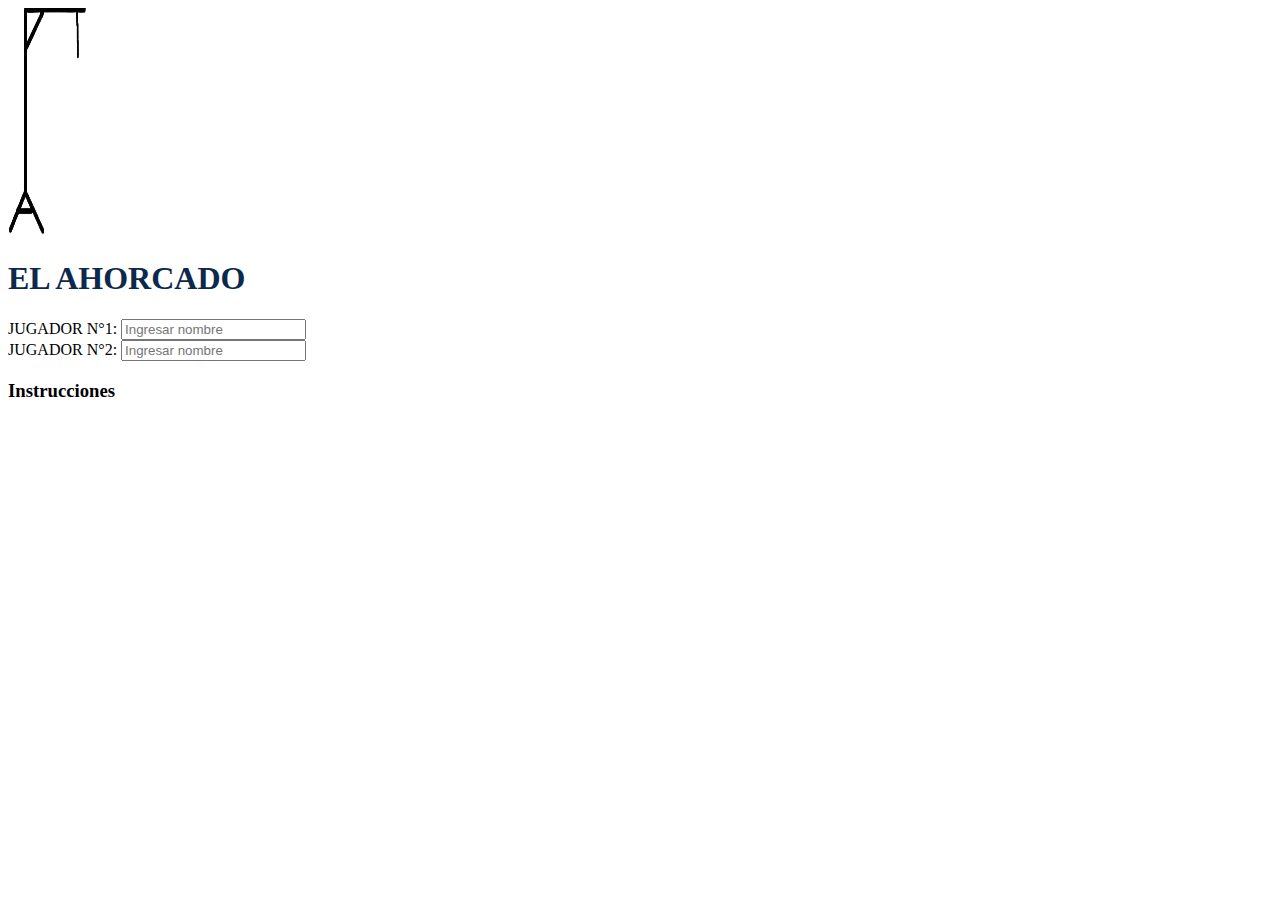
==== index.html @ 74313702 "Actualicion del proyecto" ====
<!DOCTYPE html>
<html lang="es">
<head>
    <meta charset="UTF-8">
    <title>EL AHORCADO</title>
    <meta content="Milagros Mansilla, Francina Zuliani" name="autor">
    <meta content="Web juego El Ahorcado" name="descripcion">
    <meta content="Juego, Puntaje, Palabras, Letras" name="Palabras-Claves">
    <link rel="stylesheet" href="Primerapagina.css" type="text/css">
</head>
<body>
<header>
    <img src="IMAGEN_AHORCADO-removebg-preview (1).png" height="227" width="80"/>
    <h1 id="tituloPrincipal"><b>EL AHORCADO</b></h1>
</header>
<section>
    <form>
        JUGADOR N°1: <input type="text" placeholder="Ingresar nombre"> <br>
        JUGADOR N°2: <input type="text" placeholder="Ingresar nombre"> <br>
    </form>
</section>

<aside>
    <h3>Instrucciones</h3>
</aside>
</body>
</html>
---- Primerapagina.css ----
h1
{
    color: #0c284c;
}
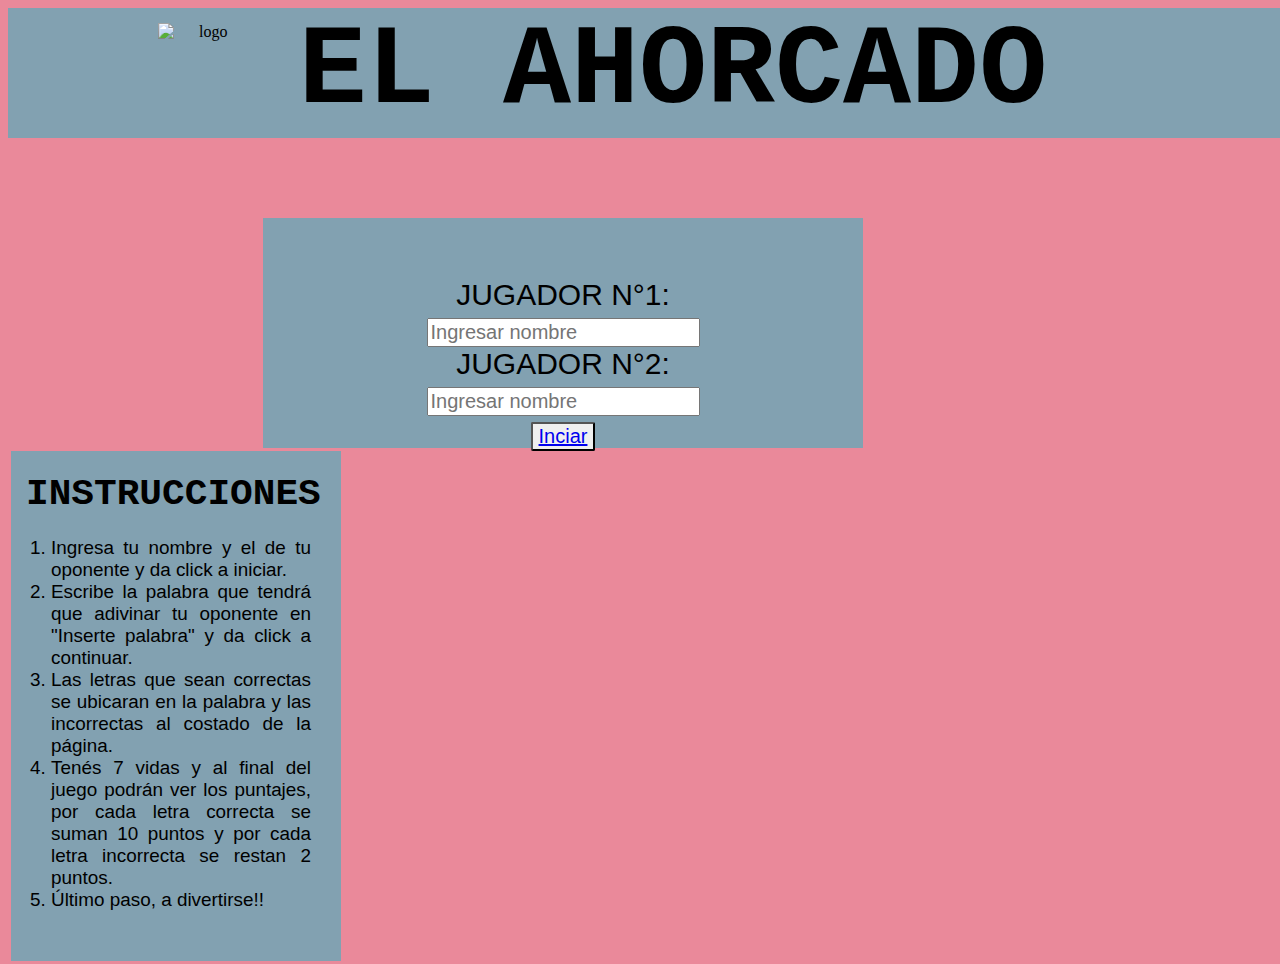
==== commit 29469f12: "actualizacion" ====
--- a/index.html
+++ b/index.html
@@ -7,21 +7,36 @@
     <meta content="Web juego El Ahorcado" name="descripcion">
     <meta content="Juego, Puntaje, Palabras, Letras" name="Palabras-Claves">
     <link rel="stylesheet" href="Primerapagina.css" type="text/css">
+    <link rel="shotcut icon" href="Imágenes/icon_944242d44602cf5e4024530527334f96.ico">
+
 </head>
 <body>
-<header>
-    <img src="IMAGEN_AHORCADO-removebg-preview (1).png" height="227" width="80"/>
-    <h1 id="tituloPrincipal"><b>EL AHORCADO</b></h1>
-</header>
-<section>
-    <form>
-        JUGADOR N°1: <input type="text" placeholder="Ingresar nombre"> <br>
-        JUGADOR N°2: <input type="text" placeholder="Ingresar nombre"> <br>
-    </form>
-</section>
-
-<aside>
-    <h3>Instrucciones</h3>
-</aside>
+<div>
+    <header>
+        <h1 id="tituloPrincipal"><b>EL AHORCADO</b></h1>
+        <img src="Imágenes/87 sin título_20210511201917.png" alt="logo"/>
+    </header>
+</div>
+<div>
+    <section>
+        <form>
+            <label>JUGADOR N°1:<input type="text" placeholder="Ingresar nombre"></label><br>
+            <label>JUGADOR N°2:<input type="text" placeholder="Ingresar nombre"></label><br>
+            <button type="button" name="Iniciar"> <a href="http://localhost:63342/C%C3%B3digo/palabra.html?_ijt=j86fa1u79nt85c08dcko2dnh91">Inciar</a></button>
+        </form>
+    </section>
+</div>
+<div>
+    <aside>
+        <h3>INSTRUCCIONES</h3>
+        <ol>
+            <li>Ingresa tu nombre y el de tu oponente y da click a iniciar.</li>
+            <li>Escribe la palabra que tendrá que adivinar tu oponente en "Inserte palabra" y da click a continuar.</li>
+            <li>Las letras que sean correctas se ubicaran en la palabra y las incorrectas al costado de la página.</li>
+            <li>Tenés 7 vidas y al final del juego podrán ver los puntajes, por cada letra correcta se suman 10 puntos y por cada letra incorrecta se restan 2 puntos. </li>
+            <li>Último paso, a divertirse!!</li>
+        </ol>
+    </aside>
+</div>
 </body>
 </html>--- a/Primerapagina.css
+++ b/Primerapagina.css
@@ -1,5 +1,207 @@
-h1
-{
-    color: #0c284c;
-}
-
+header {
+    background-color: #82a1b1;
+    width: 1330px;
+    height: 130px;
+    text-align: center;
+    vertical-align: center;
+    position: relative;
+}
+img {
+    height: 25mm;
+    width: 25mm;
+    float: left;
+    position: absolute;
+    left: 150px;
+    top: 15px;
+}
+h1 {
+    color: #000000;
+    font-family: "Courier New";
+    text-align: center;
+    font-size: 30mm;
+    margin: 0px;
+
+}
+section
+{
+    float: left;
+    width: 600px;
+    height: 200px;
+    background: #82a1b1;
+    margin-top: 80px;
+    margin-right: 140px;
+    margin-left: 255px;
+    padding-top: 0px;
+    padding-bottom: 30px;
+}
+form{
+    vertical-align: middle;
+    horiz-align: center;
+    text-align: center;
+    font-size: 30px;
+    padding: 60px;
+    font-family: Arial;
+}
+button
+{
+    font-size: 20px;
+    border-radius: 2px;
+}
+input
+{
+    font-size: 20px;
+}
+aside
+{
+    width: 300px;
+    height: 480px;
+    background: #82a1b1;
+    float: left;
+    padding-right: 30px;
+    padding-bottom: 30px;
+    margin: 3px;
+}
+h3
+{
+    text-align: center;
+    font-size: 10mm;
+    padding-bottom: 0px;
+    line-height: 10px;
+    font-family: "Courier New";
+    padding-left: 15px;
+}
+
+li{
+    text-align: justify;
+    font-size: 5mm;
+    font-family: "Arial";
+}
+body
+{
+    background-color: #ea899a;
+}
+#puntajes
+{
+    float: left;
+    width: 300px;
+    height: 430px;
+    background: #82a1b1;
+    margin: 10px;
+}
+#sectionjuego
+{
+    float: left;
+    position: relative;
+    width: 972px;
+    height: 430px;
+    background: #82a1b1;
+    margin-top: 10px;
+    margin-right: 10px;
+    margin-left: 1px;
+    padding-bottom: 30px;
+}
+#horca
+{
+    position: absolute;
+    width: 200px;
+    height: 260px;
+    top: 100px;
+    left:80px;
+}
+
+#puntaje
+{
+    width: 80px;
+    height: 60px;
+    background-color: #ffb3e7;
+    padding-left: 20px;
+    padding-right: 20px;
+    margin-left: 100px;
+}
+#letras
+{
+    text-align: center;
+    font-size: 10mm;
+    padding-bottom: 0px;
+    line-height: 10px;
+    font-family: "Courier New";
+    padding-left: 15px;
+}
+#letra
+{
+    width: 80px;
+    height: 60px;
+    background-color: #ffb3e7;
+    padding-left: 20px;
+    padding-right: 20px;
+    margin-left: 100px;
+}
+#palabra
+{
+    width: 500px;
+    height: 200px;
+    background-color: #ffb3e7;
+    padding-left: 20px;
+    padding-right: 20px;
+    margin-left: 350px;
+    margin-top: 150px;
+    position: absolute;
+
+}
+#muñeco
+{
+    width: 45px;
+    height: 150px;
+    background-color: #ffb3e7;
+    padding-left: 20px;
+    padding-right: 80px;
+    margin-left: 180px;
+    margin-top: 150px;
+    margin-right: 500px;
+    padding-bottom: 50px;
+    position: relative;
+}
+#nombrejug
+{
+    width: 160px;
+    height: 60px;
+    background-color: #ffb3e7;
+    padding-left: 15px;
+    padding-right: 20px;
+    margin-left: 300px;
+    margin-top: 80px;
+}
+#ingpalabras
+{
+    float: left;
+    position: relative;
+    width: 800px;
+    height: 400px;
+    background: #82a1b1;
+    margin-top: 10px;
+    margin-right: 10px;
+    margin-left: 280px;
+    padding-bottom: 30px;
+}
+#buttonpalabra
+{
+    font-size: 20px;
+    border-radius: 2px;
+    margin-top: 20px;
+}
+#inpingresar
+{
+    font-size: 25px;
+    margin-top: 30px;
+}
+#h3palabra
+{
+    text-align: center;
+    font-size: 10mm;
+    line-height: 8px;
+    font-family: "Courier New";
+    padding-left: 15px;
+    padding-top: 0px;
+    padding-bottom: 10px;
+    margin-top: 0px;
+}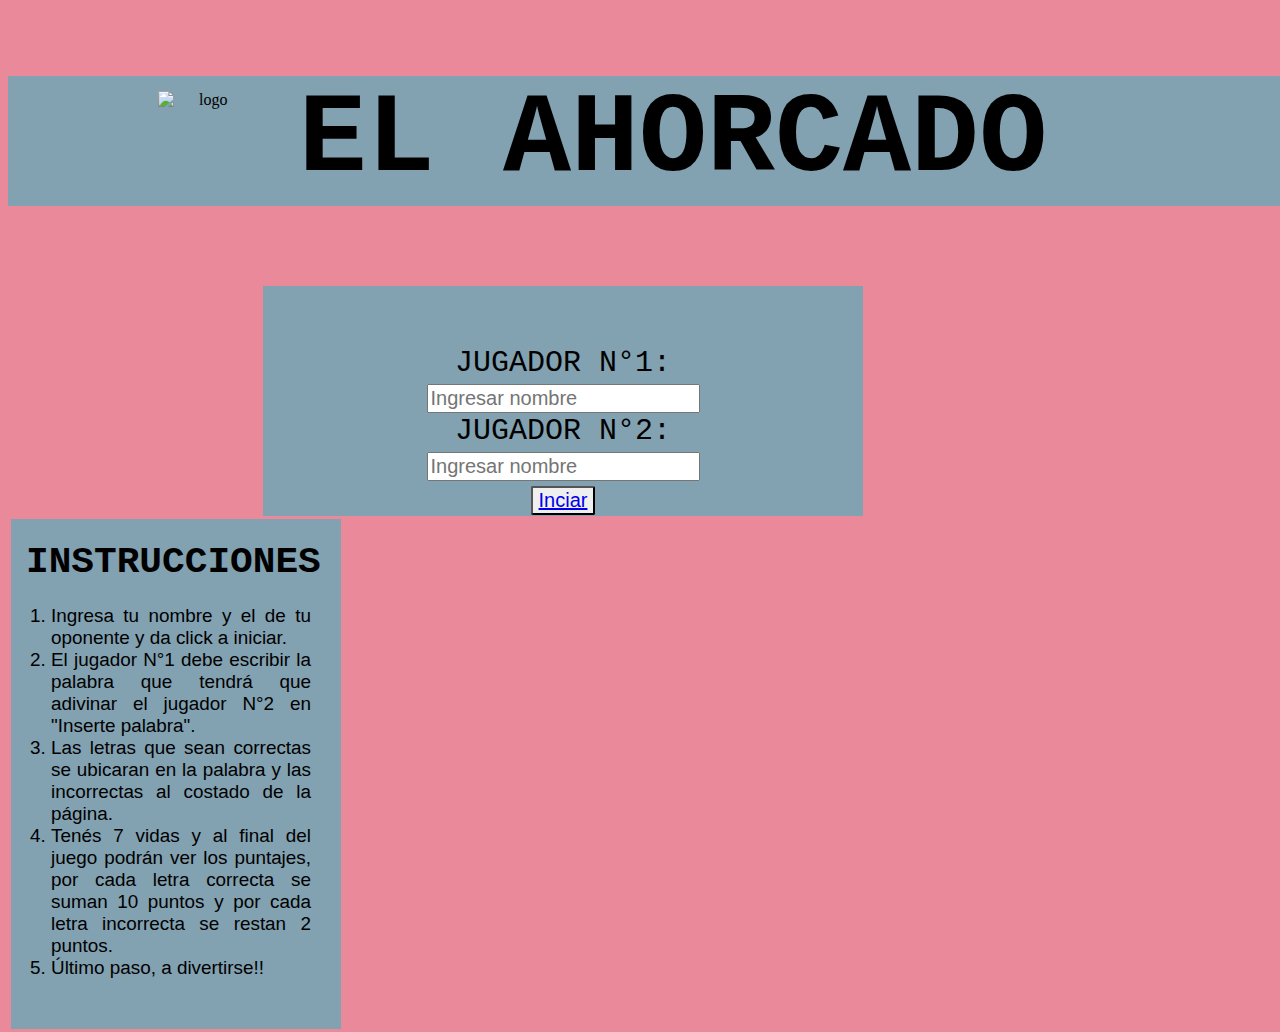
==== commit 51d575c9: "." ====
--- a/index.html
+++ b/index.html
@@ -8,6 +8,7 @@
     <meta content="Juego, Puntaje, Palabras, Letras" name="Palabras-Claves">
     <link rel="stylesheet" href="Primerapagina.css" type="text/css">
     <link rel="shotcut icon" href="Imágenes/icon_944242d44602cf5e4024530527334f96.ico">
+    <script type="text/javascript" src="funciones.js"></script>
 
 </head>
 <body>
@@ -19,10 +20,11 @@
 </div>
 <div>
     <section>
-        <form>
-            <label>JUGADOR N°1:<input type="text" placeholder="Ingresar nombre"></label><br>
-            <label>JUGADOR N°2:<input type="text" placeholder="Ingresar nombre"></label><br>
-            <button type="button" name="Iniciar"> <a href="http://localhost:63342/C%C3%B3digo/palabra.html?_ijt=j86fa1u79nt85c08dcko2dnh91">Inciar</a></button>
+        <form name="nombrejug">
+            <label>JUGADOR N°1:</label><input id="inpj1" type="text" name="jugadorn1" placeholder="Ingresar nombre" onchange="nombre(this.id,this.value)">
+            <br>
+            <label>JUGADOR N°2:</label><input id="inpj2" type="text" name="jugadorn2" placeholder="Ingresar nombre"onchange="nombre2(this.id,this.value)"><br>
+            <button type="button" name="Iniciar"> <a href=http://localhost:63342/proyecto2021-mansilla-zuliani/palabra.html?_ijt=5fgtkt1riktd5jvs31g591s5sv">Inciar</a></button>
         </form>
     </section>
 </div>
@@ -31,7 +33,7 @@
         <h3>INSTRUCCIONES</h3>
         <ol>
             <li>Ingresa tu nombre y el de tu oponente y da click a iniciar.</li>
-            <li>Escribe la palabra que tendrá que adivinar tu oponente en "Inserte palabra" y da click a continuar.</li>
+            <li>El jugador N°1 debe escribir la palabra que tendrá que adivinar el jugador N°2 en "Inserte palabra".</li>
             <li>Las letras que sean correctas se ubicaran en la palabra y las incorrectas al costado de la página.</li>
             <li>Tenés 7 vidas y al final del juego podrán ver los puntajes, por cada letra correcta se suman 10 puntos y por cada letra incorrecta se restan 2 puntos. </li>
             <li>Último paso, a divertirse!!</li>
--- a/Primerapagina.css
+++ b/Primerapagina.css
@@ -19,8 +19,6 @@
     font-family: "Courier New";
     text-align: center;
     font-size: 30mm;
-    margin: 0px;
-
 }
 section
 {
@@ -31,7 +29,6 @@
     margin-top: 80px;
     margin-right: 140px;
     margin-left: 255px;
-    padding-top: 0px;
     padding-bottom: 30px;
 }
 form{
@@ -40,12 +37,20 @@
     text-align: center;
     font-size: 30px;
     padding: 60px;
-    font-family: Arial;
+    font-family: "Courier New";
 }
 button
 {
     font-size: 20px;
     border-radius: 2px;
+}
+.inpj1
+{
+    font-size: 20px;
+}
+.inpj2
+{
+    font-size: 20px;
 }
 input
 {
@@ -65,7 +70,6 @@
 {
     text-align: center;
     font-size: 10mm;
-    padding-bottom: 0px;
     line-height: 10px;
     font-family: "Courier New";
     padding-left: 15px;
@@ -111,6 +115,21 @@
 
 #puntaje
 {
+    background-color: #ffb3e7;
+    padding-left: 20px;
+    padding-right: 20px;
+    margin-left: 100px;
+}
+#letras
+{
+    text-align: center;
+    font-size: 10mm;
+    line-height: 10px;
+    font-family: "Courier New";
+    padding-left: 15px;
+}
+#letra
+{
     width: 80px;
     height: 60px;
     background-color: #ffb3e7;
@@ -118,28 +137,8 @@
     padding-right: 20px;
     margin-left: 100px;
 }
-#letras
-{
-    text-align: center;
-    font-size: 10mm;
-    padding-bottom: 0px;
-    line-height: 10px;
-    font-family: "Courier New";
-    padding-left: 15px;
-}
-#letra
-{
-    width: 80px;
-    height: 60px;
-    background-color: #ffb3e7;
-    padding-left: 20px;
-    padding-right: 20px;
-    margin-left: 100px;
-}
 #palabra
 {
-    width: 500px;
-    height: 200px;
     background-color: #ffb3e7;
     padding-left: 20px;
     padding-right: 20px;
@@ -150,21 +149,17 @@
 }
 #muñeco
 {
-    width: 45px;
-    height: 150px;
-    background-color: #ffb3e7;
-    padding-left: 20px;
+    background-color: #ffb3e7;
+    padding-left: 60px;
     padding-right: 80px;
-    margin-left: 180px;
-    margin-top: 150px;
-    margin-right: 500px;
+    margin-left: 150px;
+    margin-top: 50px;
+    margin-right: 280px;
     padding-bottom: 50px;
     position: relative;
 }
 #nombrejug
 {
-    width: 160px;
-    height: 60px;
     background-color: #ffb3e7;
     padding-left: 15px;
     padding-right: 20px;
@@ -192,7 +187,7 @@
 #inpingresar
 {
     font-size: 25px;
-    margin-top: 30px;
+    margin-top: 20px;
 }
 #h3palabra
 {
@@ -201,7 +196,26 @@
     line-height: 8px;
     font-family: "Courier New";
     padding-left: 15px;
-    padding-top: 0px;
+}
+
+#il
+{
+    padding-top: 30px;
+    text-align: center;
+    font-size: 8mm;
+    line-height: 8px;
+    font-family: "Courier New";
+    margin-bottom: 10px;
     padding-bottom: 10px;
-    margin-top: 0px;
+}
+.comprobarletra
+{
+    border-radius: 2px;
+    margin-top: 40px;
+    padding-left: 20px;
+    width: 70px;
+    height: 35px;
+    margin-left: 250px;
+    font-size: 20px;
+    padding-top: 20px;
 }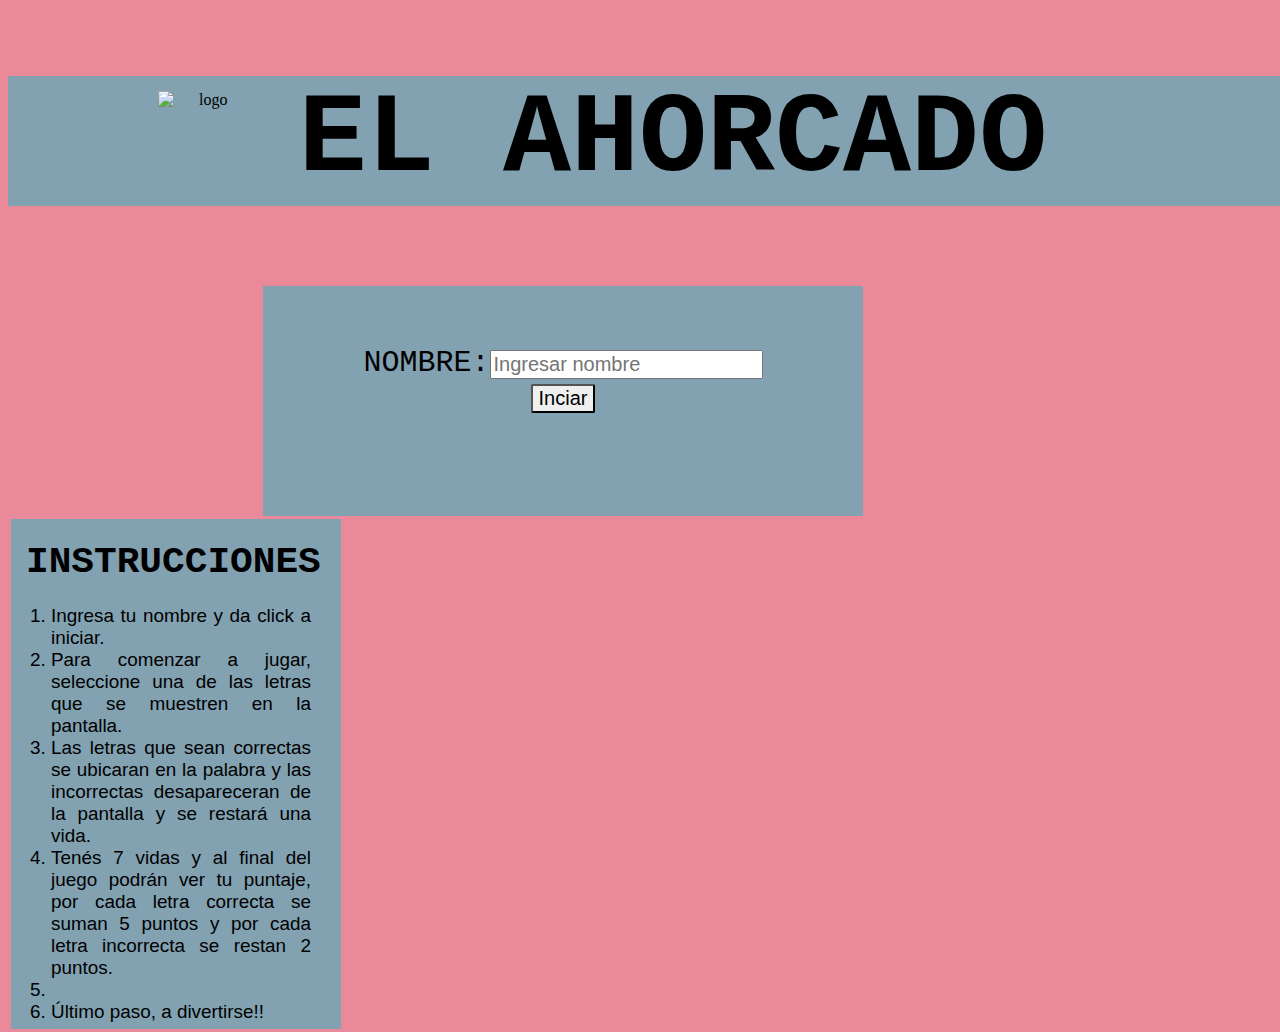
==== commit 3a278595: "actualiz" ====
--- a/index.html
+++ b/index.html
@@ -21,10 +21,9 @@
 <div>
     <section>
         <form name="nombrejug">
-            <label>JUGADOR N°1:</label><input id="inpj1" type="text" name="jugadorn1" placeholder="Ingresar nombre" onchange="nombre(this.id,this.value)">
+            <label>NOMBRE:</label><input id="inpj1" type="text" name="jugadorn1" placeholder="Ingresar nombre" onchange="nombre(this.id,this.value)">
             <br>
-            <label>JUGADOR N°2:</label><input id="inpj2" type="text" name="jugadorn2" placeholder="Ingresar nombre"onchange="nombre2(this.id,this.value)"><br>
-            <button type="button" name="Iniciar"> <a href=http://localhost:63342/proyecto2021-mansilla-zuliani/palabra.html?_ijt=5fgtkt1riktd5jvs31g591s5sv">Inciar</a></button>
+            <button type="button" class="boton" name="Iniciar" onclick="location.href='juego.html'"> Inciar</button>
         </form>
     </section>
 </div>
@@ -32,10 +31,11 @@
     <aside>
         <h3>INSTRUCCIONES</h3>
         <ol>
-            <li>Ingresa tu nombre y el de tu oponente y da click a iniciar.</li>
-            <li>El jugador N°1 debe escribir la palabra que tendrá que adivinar el jugador N°2 en "Inserte palabra".</li>
-            <li>Las letras que sean correctas se ubicaran en la palabra y las incorrectas al costado de la página.</li>
-            <li>Tenés 7 vidas y al final del juego podrán ver los puntajes, por cada letra correcta se suman 10 puntos y por cada letra incorrecta se restan 2 puntos. </li>
+            <li>Ingresa tu nombre y da click a iniciar.</li>
+            <li>Para comenzar a jugar, seleccione una de las letras que se muestren en la pantalla. </li>
+            <li>Las letras que sean correctas se ubicaran en la palabra y las incorrectas desapareceran de la pantalla y se restará una vida.</li>
+            <li>Tenés 7 vidas y al final del juego podrán ver tu puntaje, por cada letra correcta se suman 5 puntos y por cada letra incorrecta se restan 2 puntos. </li>
+            <li></li>
             <li>Último paso, a divertirse!!</li>
         </ol>
     </aside>
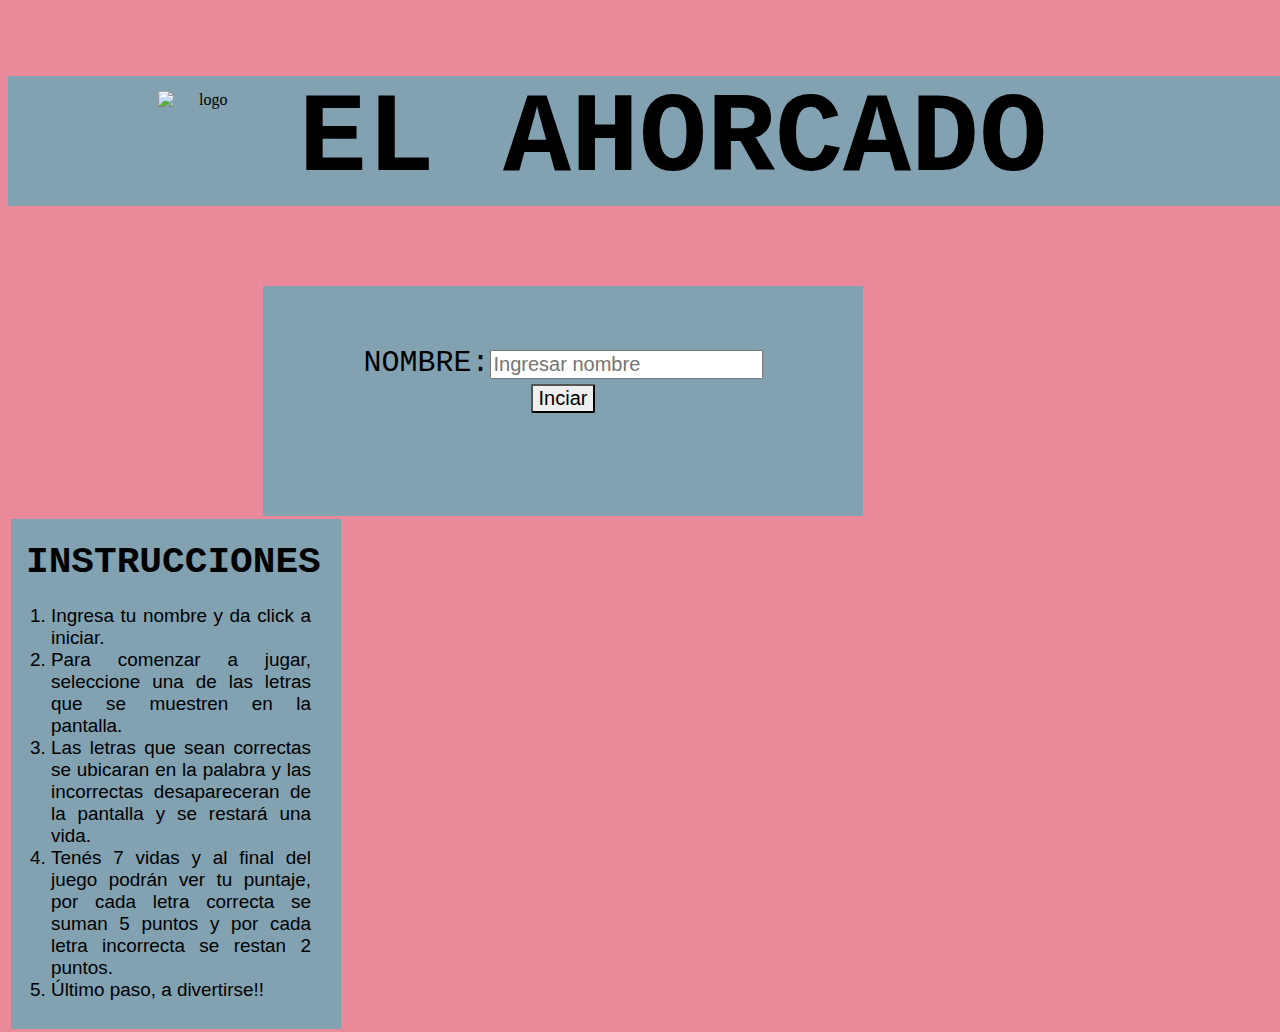
==== commit d2fd53d3: "act" ====
--- a/index.html
+++ b/index.html
@@ -9,7 +9,7 @@
     <link rel="stylesheet" href="Primerapagina.css" type="text/css">
     <link rel="shotcut icon" href="Imágenes/icon_944242d44602cf5e4024530527334f96.ico">
     <script type="text/javascript" src="funciones.js"></script>
-
+    <script type="text/javascript" src="funciones2.js"></script>
 </head>
 <body>
 <div>
@@ -25,6 +25,7 @@
             <br>
             <button type="button" class="boton" name="Iniciar" onclick="location.href='juego.html'"> Inciar</button>
         </form>
+
     </section>
 </div>
 <div>
@@ -35,7 +36,6 @@
             <li>Para comenzar a jugar, seleccione una de las letras que se muestren en la pantalla. </li>
             <li>Las letras que sean correctas se ubicaran en la palabra y las incorrectas desapareceran de la pantalla y se restará una vida.</li>
             <li>Tenés 7 vidas y al final del juego podrán ver tu puntaje, por cada letra correcta se suman 5 puntos y por cada letra incorrecta se restan 2 puntos. </li>
-            <li></li>
             <li>Último paso, a divertirse!!</li>
         </ol>
     </aside>
--- a/Primerapagina.css
+++ b/Primerapagina.css
@@ -45,10 +45,6 @@
     border-radius: 2px;
 }
 .inpj1
-{
-    font-size: 20px;
-}
-.inpj2
 {
     font-size: 20px;
 }
@@ -113,109 +109,104 @@
     left:80px;
 }
 
+
+#letras
+{
+    text-align: center;
+    font-size: 10mm;
+    line-height: 10px;
+    font-family: "Courier New";
+    padding-left: 15px;
+}
+
+
+#nombrejug
+{
+    background-color: #ffb3e7;
+    padding-left: 15px;
+    padding-right: 20px;
+    margin-left: 300px;
+    margin-top: 80px;
+}
+#ingpalabras
+{
+    float: left;
+    position: relative;
+    width: 800px;
+    height: 400px;
+    background: #82a1b1;
+    margin-top: 10px;
+    margin-right: 10px;
+    margin-left: 10px;
+    padding-bottom: 30px;
+}
+
+#inpingresar
+{
+    font-size: 25px;
+    margin-top: 20px;
+}
+/*juego.html*/
+
+#h3p
+{
+    text-align: center;
+    font-size: 10mm;
+    line-height: 8px;
+    font-family: "Courier New";
+    padding-left: 15px;
+}
 #puntaje
 {
-    background-color: #ffb3e7;
     padding-left: 20px;
     padding-right: 20px;
     margin-left: 100px;
 }
-#letras
-{
-    text-align: center;
-    font-size: 10mm;
-    line-height: 10px;
-    font-family: "Courier New";
-    padding-left: 15px;
-}
-#letra
-{
-    width: 80px;
-    height: 60px;
-    background-color: #ffb3e7;
-    padding-left: 20px;
-    padding-right: 20px;
-    margin-left: 100px;
-}
-#palabra
-{
-    background-color: #ffb3e7;
+#il
+{
+    padding-top: 0px;
+    text-align: center;
+    font-size: 8mm;
+    line-height: 8px;
+    font-family: "Courier New";
+    margin-bottom: 0px;
+    padding-bottom: 0px;
+    margin-top: 50px;
+}
+#completra
+{
+    border-radius: 2px;
+    margin-top: 20px;
+    width: 150px;
+    height: 30px;
+    margin-left: 250px;
+    font-size: 20px;
+    color: #ff368a;
+}
+
+#output
+{
     padding-left: 20px;
     padding-right: 20px;
     margin-left: 350px;
+    margin-top: 280px;
+    position: absolute;
+    font-size: 10mm;
+    font-family: "Courier New";
+    font-weight: bold;
+}
+#avocados
+{
+    margin-left: 100px;
+    margin-bottom: 20px;
+    margin-top:0px;
+    height: 250px;
+    width: 130px;
+    background-image: url("Imágenes/94 sin título_20210615213655.png");
+}
+#reinicio
+{
+    margin-left: 100px;
     margin-top: 150px;
-    position: absolute;
-
-}
-#muñeco
-{
-    background-color: #ffb3e7;
-    padding-left: 60px;
-    padding-right: 80px;
-    margin-left: 150px;
-    margin-top: 50px;
-    margin-right: 280px;
-    padding-bottom: 50px;
-    position: relative;
-}
-#nombrejug
-{
-    background-color: #ffb3e7;
-    padding-left: 15px;
-    padding-right: 20px;
-    margin-left: 300px;
-    margin-top: 80px;
-}
-#ingpalabras
-{
-    float: left;
-    position: relative;
-    width: 800px;
-    height: 400px;
-    background: #82a1b1;
-    margin-top: 10px;
-    margin-right: 10px;
-    margin-left: 280px;
-    padding-bottom: 30px;
-}
-#buttonpalabra
-{
-    font-size: 20px;
-    border-radius: 2px;
-    margin-top: 20px;
-}
-#inpingresar
-{
-    font-size: 25px;
-    margin-top: 20px;
-}
-#h3palabra
-{
-    text-align: center;
-    font-size: 10mm;
-    line-height: 8px;
-    font-family: "Courier New";
-    padding-left: 15px;
-}
-
-#il
-{
-    padding-top: 30px;
-    text-align: center;
-    font-size: 8mm;
-    line-height: 8px;
-    font-family: "Courier New";
-    margin-bottom: 10px;
-    padding-bottom: 10px;
-}
-.comprobarletra
-{
-    border-radius: 2px;
-    margin-top: 40px;
-    padding-left: 20px;
-    width: 70px;
-    height: 35px;
-    margin-left: 250px;
-    font-size: 20px;
-    padding-top: 20px;
+    color: #ff368a;
 }